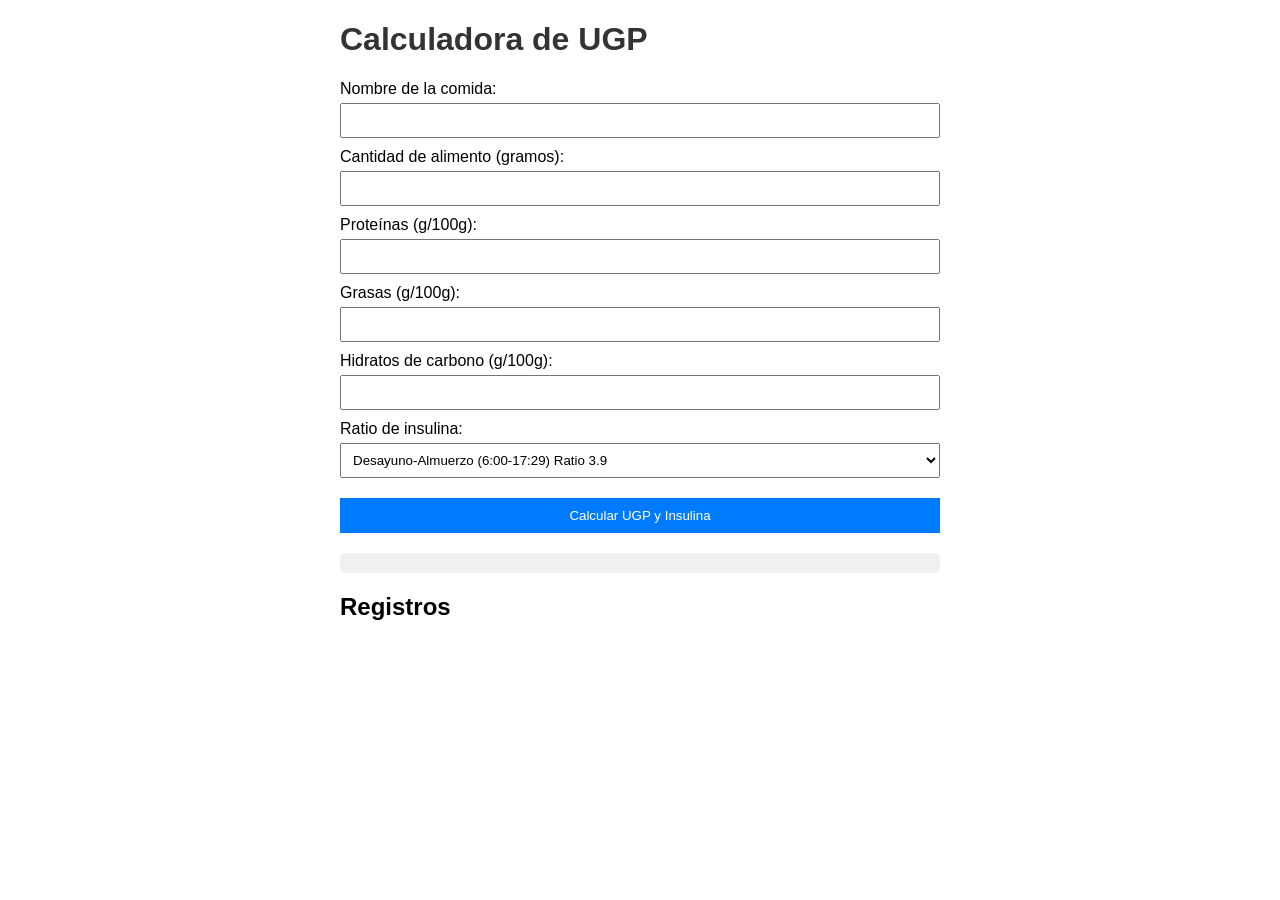
==== index.html @ 27f78382 "Update index.html" ====
<!DOCTYPE html>
<html lang="es">
    <head>
        <meta charset="UTF-8">
        <meta name="viewport" content="width=device-width, initial-scale=1.0">
        <title>Calculadora de UGP</title>
        <!-- Incluir Font Awesome CSS local -->
        <link rel="stylesheet" href="https://raw.githubusercontent.com/Josemlg993/CalculadoraUGP/main/fontawesome/css/all.min.css">
        <link rel="stylesheet" href="styles.css"> <!-- Tu archivo CSS personalizado -->
    </head>
<body>
    <div class="container">
        <div class="config" onclick="toggleConfigMenu()">
            <i class="fas fa-cog"></i>
        </div>

        <h1>Calculadora de UGP</h1>
        
        <label for="nombre">Nombre de la comida:</label>
        <input type="text" id="nombre">
        
        <label for="cantidad">Cantidad de alimento (gramos):</label>
        <input type="number" id="cantidad" min="0">
        
        <label for="proteinas">Proteínas (g/100g):</label>
        <input type="number" id="proteinas" min="0">

        <label for="grasas">Grasas (g/100g):</label>
        <input type="number" id="grasas" min="0">

        <label for="hidratos">Hidratos de carbono (g/100g):</label>
        <input type="number" id="hidratos" min="0">

        <label for="ratio">Ratio de insulina:</label>
        <select id="ratio">
            <option value="3.9">Desayuno-Almuerzo (6:00-17:29) Ratio 3.9</option>
            <option value="4.4">Merienda (17:30-19:59) Ratio 4.4</option>
            <option value="4.5">Cena (20:00-5:59) Ratio 4.5</option>
        </select>

        <button onclick="calcularUGP()">Calcular UGP y Insulina</button>

        <div id="resultado" class="result"></div>

        <h2>Registros</h2>
        <div id="registros"></div>

        <div class="config-menu" id="configMenu">
            <h3>Configuración de Ratios</h3>
            <label for="nombre39">Nombre para Desayuno-Almuerzo:</label>
            <input type="text" id="nombre39" value="Desayuno-Almuerzo">
            <label for="inicio39">Inicio:</label>
            <input type="time" id="inicio39" value="06:00">
            <label for="fin39">Fin:</label>
            <input type="time" id="fin39" value="17:29">
            <label for="ratio39">Ratio:</label>
            <input type="number" id="ratio39" min="0" step="0.1" value="3.9">
            
            <label for="nombre44">Nombre para Merienda:</label>
            <input type="text" id="nombre44" value="Merienda">
            <label for="inicio44">Inicio:</label>
            <input type="time" id="inicio44" value="17:30">
            <label for="fin44">Fin:</label>
            <input type="time" id="fin44" value="19:59">
            <label for="ratio44">Ratio:</label>
            <input type="number" id="ratio44" min="0" step="0.1" value="4.4">
            
            <label for="nombre45">Nombre para Cena:</label>
            <input type="text" id="nombre45" value="Cena">
            <label for="inicio45">Inicio:</label>
            <input type="time" id="inicio45" value="20:00">
            <label for="fin45">Fin:</label>
            <input type="time" id="fin45" value="05:59">
            <label for="ratio45">Ratio:</label>
            <input type="number" id="ratio45" min="0" step="0.1" value="4.5">

            <button onclick="guardarConfigRatios()">Guardar</button>
        </div>
    </div>

    <script src="functions.js"></script>
</body>
</html>
---- styles.css ----
body {
    font-family: Arial, sans-serif;
    margin: 20px;
}

h1 {
    color: #333;
}

.container {
    max-width: 600px;
    margin: 0 auto;
    position: relative;
}

label {
    display: block;
    margin-top: 10px;
}

input[type="text"], input[type="number"], select {
    width: 100%;
    padding: 8px;
    margin-top: 5px;
    box-sizing: border-box;
}

button {
    display: block;
    width: 100%;
    padding: 10px;
    margin-top: 20px;
    background-color: #007BFF;
    color: white;
    border: none;
    cursor: pointer;
}

button:hover {
    background-color: #0056b3;
}

.result, .record {
    margin-top: 20px;
    padding: 10px;
    background-color: #f0f0f0;
    border-radius: 5px;
}

.record {
    display: flex;
    justify-content: space-between;
    align-items: center;
    cursor: pointer;
}

.record:hover {
    background-color: #e0e0e0;
}

.record .actions {
    display: flex;
    gap: 10px;
}

.actions i {
    cursor: pointer;
}

.actions i:hover {
    color: #007BFF;
}

.confirmacion {
    display: flex;
    justify-content: space-around;
    align-items: center;
    margin-top: 10px;
}

.confirmacion .si, .confirmacion .no {
    cursor: pointer;
    padding: 5px 10px;
    border-radius: 5px;
}

.confirmacion .si {
    background-color: green;
    color: white;
}

.confirmacion .no {
    background-color: red;
    color: white;
}

.config {
    position: absolute;
    top: 10px;
    right: 10px;
    cursor: pointer;
}

.config i {
    font-size: 24px;
    color: #007BFF;
}

.config i:hover {
    color: #0056b3;
}

.config-menu {
    position: absolute;
    top: 50px;
    right: 10px;
    background-color: #fff;
    box-shadow: 0px 0px 5px rgba(0, 0, 0, 0.3);
    border-radius: 5px;
    display: none;
    padding: 10px;
    z-index: 1000;
}

.config-menu h3 {
    margin-top: 0;
}

.config-menu label {
    display: block;
    margin-top: 5px;
}

.config-menu input[type="text"], .config-menu input[type="number"], .config-menu select {
    width: calc(100% - 22px);
    padding: 8px;
    margin-top: 5px;
    box-sizing: border-box;
}

.config-menu button {
    width: 100%;
    padding: 10px;
    margin-top: 10px;
    background-color: #007BFF;
    color: white;
    border: none;
    cursor: pointer;
}

.config-menu button:hover {
    background-color: #0056b3;
}
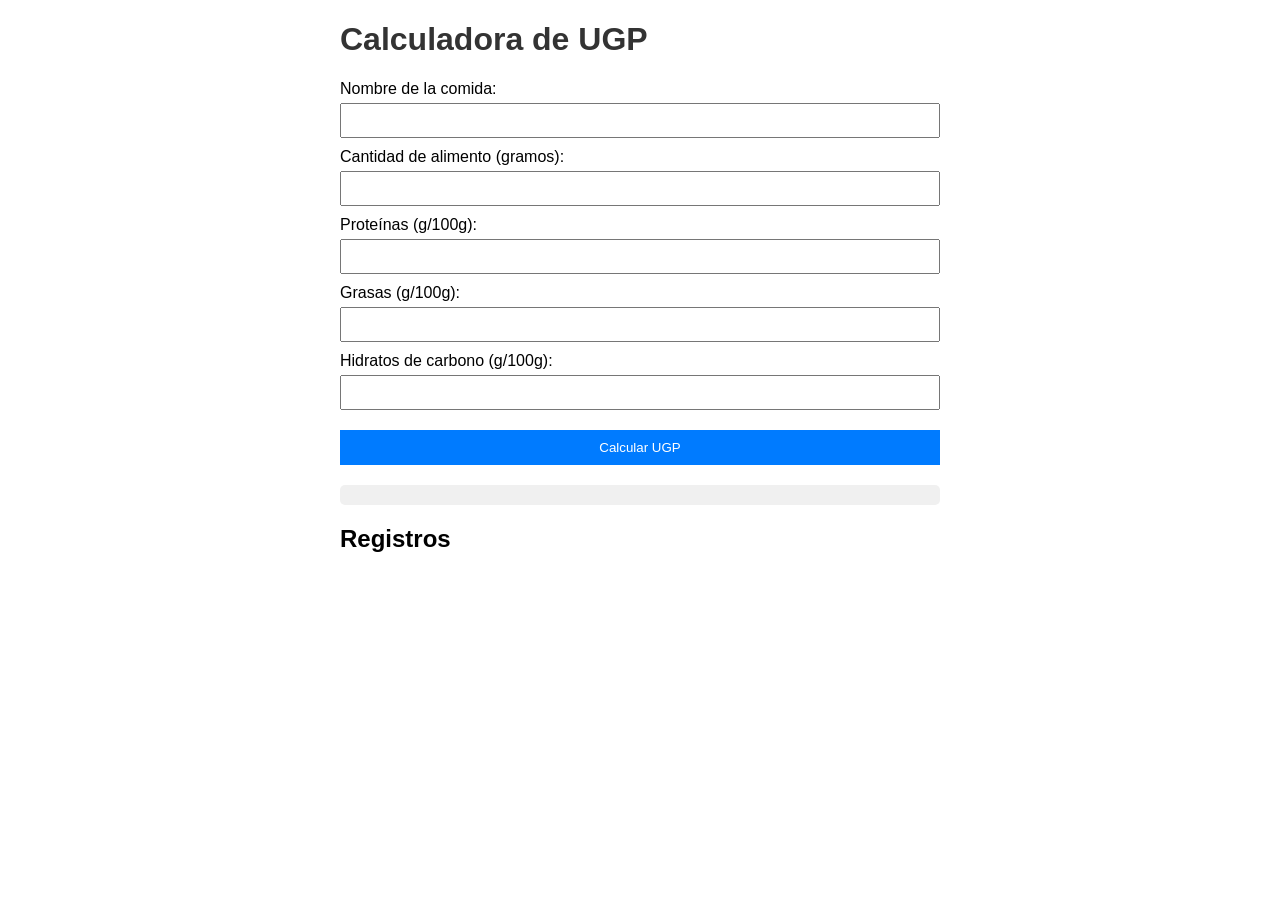
==== commit 12e9ba5b: "Update index.html" ====
--- a/index.html
+++ b/index.html
@@ -1,19 +1,15 @@
 <!DOCTYPE html>
 <html lang="es">
-    <head>
-        <meta charset="UTF-8">
-        <meta name="viewport" content="width=device-width, initial-scale=1.0">
-        <title>Calculadora de UGP</title>
-        <!-- Incluir Font Awesome CSS local -->
-        <link rel="stylesheet" href="https://raw.githubusercontent.com/Josemlg993/CalculadoraUGP/main/fontawesome/css/all.min.css">
-        <link rel="stylesheet" href="styles.css"> <!-- Tu archivo CSS personalizado -->
-    </head>
+<head>
+    <meta charset="UTF-8">
+    <meta name="viewport" content="width=device-width, initial-scale=1.0">
+    <title>Calculadora de UGP</title>
+    <!-- Incluir Font Awesome CSS local -->
+    <link rel="stylesheet" href="/fontawesome/css/all.min.css">
+    <link rel="stylesheet" href="styles.css"> <!-- Tu archivo CSS personalizado -->
+</head>
 <body>
     <div class="container">
-        <div class="config" onclick="toggleConfigMenu()">
-            <i class="fas fa-cog"></i>
-        </div>
-
         <h1>Calculadora de UGP</h1>
         
         <label for="nombre">Nombre de la comida:</label>
@@ -31,51 +27,12 @@
         <label for="hidratos">Hidratos de carbono (g/100g):</label>
         <input type="number" id="hidratos" min="0">
 
-        <label for="ratio">Ratio de insulina:</label>
-        <select id="ratio">
-            <option value="3.9">Desayuno-Almuerzo (6:00-17:29) Ratio 3.9</option>
-            <option value="4.4">Merienda (17:30-19:59) Ratio 4.4</option>
-            <option value="4.5">Cena (20:00-5:59) Ratio 4.5</option>
-        </select>
-
-        <button onclick="calcularUGP()">Calcular UGP y Insulina</button>
+        <button onclick="calcularUGP()">Calcular UGP</button>
 
         <div id="resultado" class="result"></div>
 
         <h2>Registros</h2>
         <div id="registros"></div>
-
-        <div class="config-menu" id="configMenu">
-            <h3>Configuración de Ratios</h3>
-            <label for="nombre39">Nombre para Desayuno-Almuerzo:</label>
-            <input type="text" id="nombre39" value="Desayuno-Almuerzo">
-            <label for="inicio39">Inicio:</label>
-            <input type="time" id="inicio39" value="06:00">
-            <label for="fin39">Fin:</label>
-            <input type="time" id="fin39" value="17:29">
-            <label for="ratio39">Ratio:</label>
-            <input type="number" id="ratio39" min="0" step="0.1" value="3.9">
-            
-            <label for="nombre44">Nombre para Merienda:</label>
-            <input type="text" id="nombre44" value="Merienda">
-            <label for="inicio44">Inicio:</label>
-            <input type="time" id="inicio44" value="17:30">
-            <label for="fin44">Fin:</label>
-            <input type="time" id="fin44" value="19:59">
-            <label for="ratio44">Ratio:</label>
-            <input type="number" id="ratio44" min="0" step="0.1" value="4.4">
-            
-            <label for="nombre45">Nombre para Cena:</label>
-            <input type="text" id="nombre45" value="Cena">
-            <label for="inicio45">Inicio:</label>
-            <input type="time" id="inicio45" value="20:00">
-            <label for="fin45">Fin:</label>
-            <input type="time" id="fin45" value="05:59">
-            <label for="ratio45">Ratio:</label>
-            <input type="number" id="ratio45" min="0" step="0.1" value="4.5">
-
-            <button onclick="guardarConfigRatios()">Guardar</button>
-        </div>
     </div>
 
     <script src="functions.js"></script>
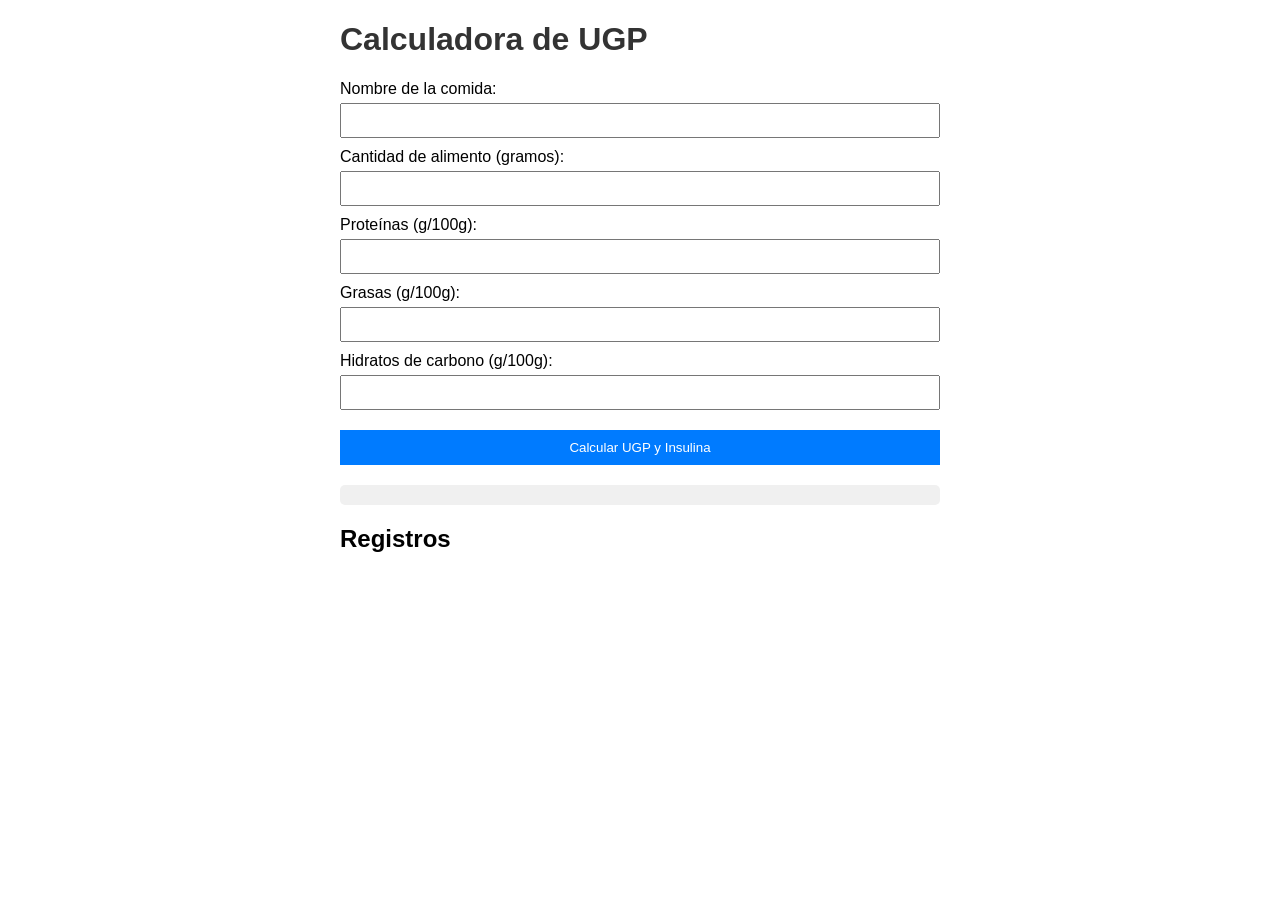
==== commit 34235655: "Update index.html" ====
--- a/index.html
+++ b/index.html
@@ -4,9 +4,137 @@
     <meta charset="UTF-8">
     <meta name="viewport" content="width=device-width, initial-scale=1.0">
     <title>Calculadora de UGP</title>
-    <!-- Incluir Font Awesome CSS local -->
-    <link rel="stylesheet" href="/fontawesome/css/all.min.css">
-    <link rel="stylesheet" href="styles.css"> <!-- Tu archivo CSS personalizado -->
+    <link rel="stylesheet" href="https://cdnjs.cloudflare.com/ajax/libs/font-awesome/6.0.0-beta3/css/all.min.css">
+    <style>
+        body {
+            font-family: Arial, sans-serif;
+            margin: 20px;
+        }
+        h1 {
+            color: #333;
+        }
+        .container {
+            max-width: 600px;
+            margin: 0 auto;
+            position: relative;
+        }
+        label {
+            display: block;
+            margin-top: 10px;
+        }
+        input[type="text"], input[type="number"], select {
+            width: 100%;
+            padding: 8px;
+            margin-top: 5px;
+            box-sizing: border-box;
+        }
+        button {
+            display: block;
+            width: 100%;
+            padding: 10px;
+            margin-top: 20px;
+            background-color: #007BFF;
+            color: white;
+            border: none;
+            cursor: pointer;
+        }
+        button:hover {
+            background-color: #0056b3;
+        }
+        .result, .record {
+            margin-top: 20px;
+            padding: 10px;
+            background-color: #f0f0f0;
+            border-radius: 5px;
+        }
+        .record {
+            display: flex;
+            justify-content: space-between;
+            align-items: center;
+            cursor: pointer;
+        }
+        .record:hover {
+            background-color: #e0e0e0;
+        }
+        .record .actions {
+            display: flex;
+            gap: 10px;
+        }
+        .actions i {
+            cursor: pointer;
+        }
+        .actions i:hover {
+            color: #007BFF;
+        }
+        .confirmacion {
+            display: flex;
+            justify-content: space-around;
+            align-items: center;
+            margin-top: 10px;
+        }
+        .confirmacion .si, .confirmacion .no {
+            cursor: pointer;
+            padding: 5px 10px;
+            border-radius: 5px;
+        }
+        .confirmacion .si {
+            background-color: green;
+            color: white;
+        }
+        .confirmacion .no {
+            background-color: red;
+            color: white;
+        }
+        .config {
+            position: absolute;
+            top: 10px;
+            right: 10px;
+            cursor: pointer;
+        }
+        .config i {
+            font-size: 24px;
+            color: #007BFF;
+        }
+        .config i:hover {
+            color: #0056b3;
+        }
+        .config-menu {
+            position: absolute;
+            top: 50px;
+            right: 10px;
+            background-color: #fff;
+            box-shadow: 0px 0px 5px rgba(0, 0, 0, 0.3);
+            border-radius: 5px;
+            display: none;
+            padding: 10px;
+            z-index: 1000;
+        }
+        .config-menu h3 {
+            margin-top: 0;
+        }
+        .config-menu label {
+            display: block;
+            margin-top: 5px;
+        }
+        .config-menu input[type="text"], .config-menu input[type="number"], .config-menu select {
+            width: calc(100% - 22px);
+            padding: 8px;
+            margin-top: 5px;
+            box-sizing: border-box;
+        }
+        .config-menu button {
+            width: 100%;
+            padding: 10px;
+            margin-top: 10px;
+            background-color: #007BFF;
+            color: white;
+            border: none;
+            cursor: pointer;
+        }
+        .config-menu button:hover {
+            background-color: #0056b3;
+        }
+    </style>
 </head>
 <body>
     <div class="container">
@@ -27,7 +155,7 @@
         <label for="hidratos">Hidratos de carbono (g/100g):</label>
         <input type="number" id="hidratos" min="0">
 
-        <button onclick="calcularUGP()">Calcular UGP</button>
+        <button onclick="calcularUGP()">Calcular UGP y Insulina</button>
 
         <div id="resultado" class="result"></div>
 
@@ -35,6 +163,143 @@
         <div id="registros"></div>
     </div>
 
-    <script src="functions.js"></script>
+    <script>
+        let registros = [];
+
+        function calcularUGP() {
+            const nombre = document.getElementById('nombre').value;
+            const cantidad = parseFloat(document.getElementById('cantidad').value);
+            const proteinas = parseFloat(document.getElementById('proteinas').value);
+            const grasas = parseFloat(document.getElementById('grasas').value);
+            const hidratos = parseFloat(document.getElementById('hidratos').value);
+
+            if (!nombre || isNaN(cantidad) || isNaN(proteinas) || isNaN(grasas) || isNaN(hidratos)) {
+                alert("Por favor, ingrese valores válidos en todos los campos.");
+                return;
+            }
+
+            const proteinaTotal = (proteinas * cantidad) / 100;
+            const grasaTotal = (grasas * cantidad) / 100;
+            const hidratoTotal = (hidratos * cantidad) / 100;
+
+            const kcalProteinas = proteinaTotal * 4;
+            const kcalGrasas = grasaTotal * 9;
+
+            const ugpProteinas = kcalProteinas / 150;
+            const ugpGrasas = kcalGrasas / 150;
+            const totalUGP = ugpProteinas + ugpGrasas;
+
+            const racionesHC = hidratoTotal / 10;
+            const insulinaHC = racionesHC * 1; // Using 1 as the ratio
+
+            const resultadoHTML = `
+                <p><strong>Total UGP:</strong> ${totalUGP.toFixed(2)} UGP</p>
+                <p><strong>Insulina necesaria para hidratos de carbono:</strong> ${insulinaHC.toFixed(2)} UI</p>
+                <p><strong>Total de insulina necesaria:</strong> ${insulinaHC.toFixed(2)} UI</p>
+            `;
+            document.getElementById('resultado').innerHTML = resultadoHTML;
+
+            const registro = {
+                nombre,
+                cantidad,
+                proteinas,
+                grasas,
+                hidratos,
+                proteinaTotal,
+                grasaTotal,
+                hidratoTotal,
+                resultadoHTML
+            };
+
+            registros.push(registro);
+            guardarRegistros();
+            actualizarRegistros();
+        }
+
+        function guardarRegistros() {
+            localStorage.setItem('registros', JSON.stringify(registros));
+        }
+
+        function cargarRegistros() {
+            const registrosGuardados = JSON.parse(localStorage.getItem('registros'));
+            if (registrosGuardados) {
+                registros = registrosGuardados;
+                actualizarRegistros();
+            }
+        }
+
+        function actualizarRegistros() {
+            const registrosDiv = document.getElementById('registros');
+            registrosDiv.innerHTML = '';
+            registros.forEach((registro, index) => {
+                const registroDiv = document.createElement('div');
+                registroDiv.className = 'record';
+                registroDiv.innerHTML = `
+                    <span onclick="mostrarDetalles(${index})"><strong>${registro.nombre}</strong></span>
+                    <div class="actions">
+                        <i class="fas fa-cog" onclick="modificarRegistro(event, ${index})"></i>
+                        <i class="fas fa-times" onclick="confirmarBorrado(event, ${index})"></i>
+                    </div>
+                `;
+                registrosDiv.appendChild(registroDiv);
+            });
+        }
+
+        function mostrarDetalles(index) {
+            const registro = registros[index];
+            const detalleHTML = `
+                <p><strong>Nombre:</strong> ${registro.nombre}</p>
+                <p><strong>Cantidad:</strong> ${registro.cantidad} g</p>
+                <p><strong>Proteínas:</strong> ${registro.proteinas} g/100g</p>
+                <p><strong>Grasas:</strong> ${registro.grasas} g/100g</p>
+                <p><strong>Hidratos de carbono:</strong> ${registro.hidratos} g/100g</p>
+                <p><strong>Proteínas totales:</strong> ${registro.proteinaTotal.toFixed(2)} g</p>
+                <p><strong>Grasas totales:</strong> ${registro.grasaTotal.toFixed(2)} g</p>
+                <p><strong>Hidratos de carbono totales:</strong> ${registro.hidratoTotal.toFixed(2)} g</p>
+                ${registro.resultadoHTML}
+            `;
+            document.getElementById('resultado').innerHTML = detalleHTML;
+        }
+
+        function modificarRegistro(event, index) {
+            event.stopPropagation();
+            const registro = registros[index];
+            document.getElementById('nombre').value = registro.nombre;
+            document.getElementById('cantidad').value = registro.cantidad;
+            document.getElementById('proteinas').value = registro.proteinas;
+            document.getElementById('grasas').value = registro.grasas;
+            document.getElementById('hidratos').value = registro.hidratos;
+        }
+
+        function confirmarBorrado(event, index) {
+            event.stopPropagation();
+            const registroDiv = event.target.parentNode.parentNode;
+            const confirmacionDiv = document.createElement('div');
+            confirmacionDiv.className = 'confirmacion';
+            confirmacionDiv.innerHTML = `
+                <span>¿Estás seguro que quieres borrar?</span>
+                <span class="si" onclick="borrarRegistro(${index})"><i class="fas fa-check"></i> Sí</span>
+                <span class="no" onclick="cancelarBorrado(event)"><i class="fas fa-times"></i> No</span>
+            `;
+            registroDiv.appendChild(confirmacionDiv);
+        }
+
+        function cancelarBorrado(event) {
+            event.stopPropagation();
+            const confirmacionDiv = event.target.parentNode;
+            confirmacionDiv.parentNode.removeChild(confirmacionDiv);
+        }
+
+        function borrarRegistro(index) {
+            registros.splice(index, 1);
+            guardarRegistros();
+            actualizarRegistros();
+        }
+
+        // Cargar registros al iniciar la página
+        document.addEventListener('DOMContentLoaded', (event) => {
+            cargarRegistros();
+        });
+    </script>
 </body>
 </html>
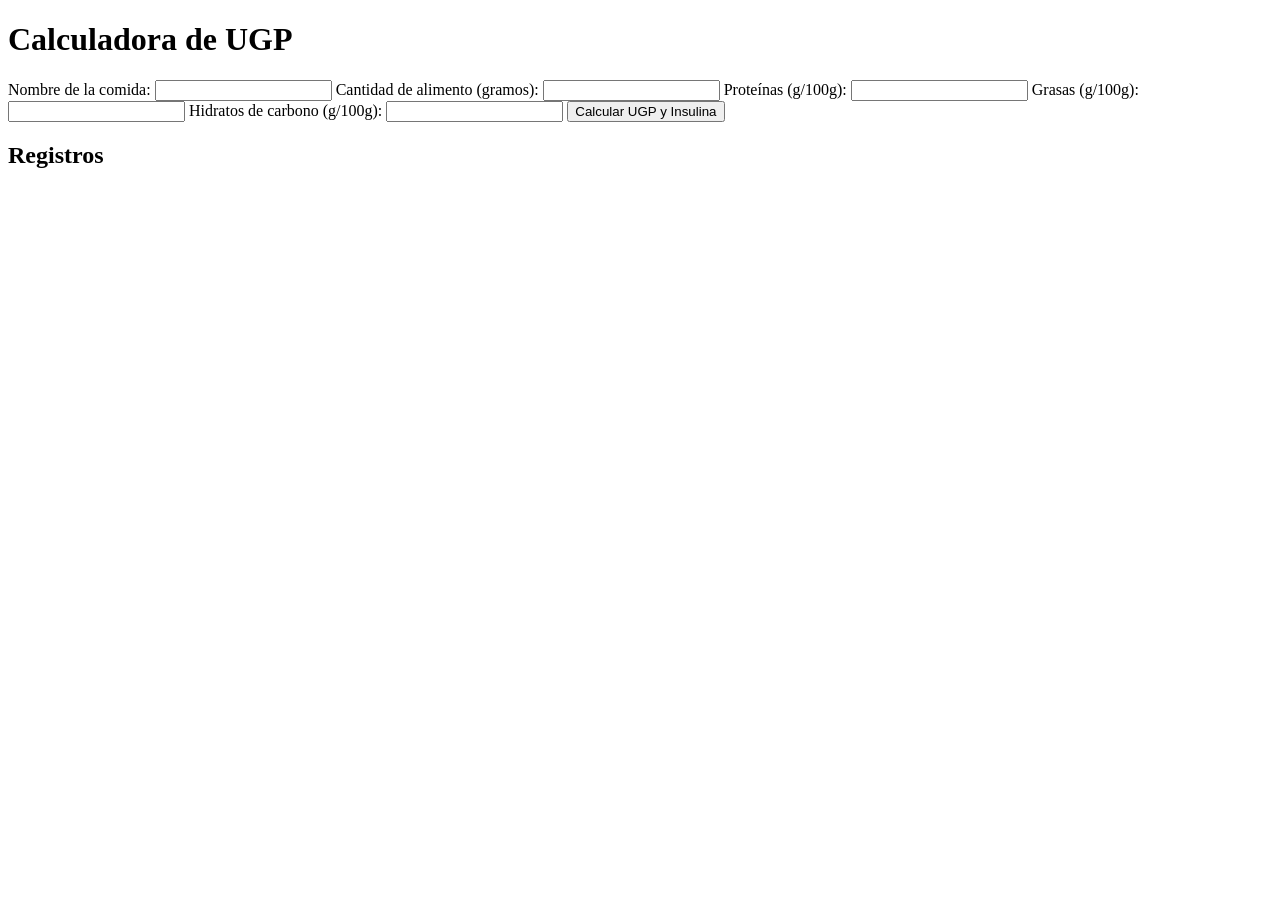
==== commit 82164c6c: "Update index.html" ====
--- a/index.html
+++ b/index.html
@@ -1,151 +1,23 @@
 <!DOCTYPE html>
 <html lang="es">
+
 <head>
     <meta charset="UTF-8">
     <meta name="viewport" content="width=device-width, initial-scale=1.0">
     <title>Calculadora de UGP</title>
-    <link rel="stylesheet" href="https://cdnjs.cloudflare.com/ajax/libs/font-awesome/6.0.0-beta3/css/all.min.css">
-    <style>
-        body {
-            font-family: Arial, sans-serif;
-            margin: 20px;
-        }
-        h1 {
-            color: #333;
-        }
-        .container {
-            max-width: 600px;
-            margin: 0 auto;
-            position: relative;
-        }
-        label {
-            display: block;
-            margin-top: 10px;
-        }
-        input[type="text"], input[type="number"], select {
-            width: 100%;
-            padding: 8px;
-            margin-top: 5px;
-            box-sizing: border-box;
-        }
-        button {
-            display: block;
-            width: 100%;
-            padding: 10px;
-            margin-top: 20px;
-            background-color: #007BFF;
-            color: white;
-            border: none;
-            cursor: pointer;
-        }
-        button:hover {
-            background-color: #0056b3;
-        }
-        .result, .record {
-            margin-top: 20px;
-            padding: 10px;
-            background-color: #f0f0f0;
-            border-radius: 5px;
-        }
-        .record {
-            display: flex;
-            justify-content: space-between;
-            align-items: center;
-            cursor: pointer;
-        }
-        .record:hover {
-            background-color: #e0e0e0;
-        }
-        .record .actions {
-            display: flex;
-            gap: 10px;
-        }
-        .actions i {
-            cursor: pointer;
-        }
-        .actions i:hover {
-            color: #007BFF;
-        }
-        .confirmacion {
-            display: flex;
-            justify-content: space-around;
-            align-items: center;
-            margin-top: 10px;
-        }
-        .confirmacion .si, .confirmacion .no {
-            cursor: pointer;
-            padding: 5px 10px;
-            border-radius: 5px;
-        }
-        .confirmacion .si {
-            background-color: green;
-            color: white;
-        }
-        .confirmacion .no {
-            background-color: red;
-            color: white;
-        }
-        .config {
-            position: absolute;
-            top: 10px;
-            right: 10px;
-            cursor: pointer;
-        }
-        .config i {
-            font-size: 24px;
-            color: #007BFF;
-        }
-        .config i:hover {
-            color: #0056b3;
-        }
-        .config-menu {
-            position: absolute;
-            top: 50px;
-            right: 10px;
-            background-color: #fff;
-            box-shadow: 0px 0px 5px rgba(0, 0, 0, 0.3);
-            border-radius: 5px;
-            display: none;
-            padding: 10px;
-            z-index: 1000;
-        }
-        .config-menu h3 {
-            margin-top: 0;
-        }
-        .config-menu label {
-            display: block;
-            margin-top: 5px;
-        }
-        .config-menu input[type="text"], .config-menu input[type="number"], .config-menu select {
-            width: calc(100% - 22px);
-            padding: 8px;
-            margin-top: 5px;
-            box-sizing: border-box;
-        }
-        .config-menu button {
-            width: 100%;
-            padding: 10px;
-            margin-top: 10px;
-            background-color: #007BFF;
-            color: white;
-            border: none;
-            cursor: pointer;
-        }
-        .config-menu button:hover {
-            background-color: #0056b3;
-        }
-    </style>
+    <link rel="stylesheet" href="styles.css">
 </head>
+
 <body>
     <div class="container">
         <h1>Calculadora de UGP</h1>
-        
+
         <label for="nombre">Nombre de la comida:</label>
         <input type="text" id="nombre">
-        
+
         <label for="cantidad">Cantidad de alimento (gramos):</label>
         <input type="number" id="cantidad" min="0">
-        
+
         <label for="proteinas">Proteínas (g/100g):</label>
         <input type="number" id="proteinas" min="0">
 
@@ -161,10 +33,24 @@
 
         <h2>Registros</h2>
         <div id="registros"></div>
+
+        <div id="detallesRegistro" style="display:none;">
+            <h3>Detalles del Registro</h3>
+            <p id="detalleNombre"></p>
+            <p id="detalleCantidad"></p>
+            <p id="detalleProteinas"></p>
+            <p id="detalleGrasas"></p>
+            <p id="detalleHidratos"></p>
+            <p id="detalleUGP"></p>
+        </div>
     </div>
 
     <script>
         let registros = [];
+
+        document.addEventListener('DOMContentLoaded', () => {
+            cargarRegistros();
+        });
 
         function calcularUGP() {
             const nombre = document.getElementById('nombre').value;
@@ -173,45 +59,34 @@
             const grasas = parseFloat(document.getElementById('grasas').value);
             const hidratos = parseFloat(document.getElementById('hidratos').value);
 
-            if (!nombre || isNaN(cantidad) || isNaN(proteinas) || isNaN(grasas) || isNaN(hidratos)) {
-                alert("Por favor, ingrese valores válidos en todos los campos.");
-                return;
-            }
+            // Calcular las cantidades específicas en base a la cantidad total del alimento
+            const totalProteinas = (proteinas * cantidad) / 100;
+            const totalGrasas = (grasas * cantidad) / 100;
+            const totalHidratos = (hidratos * cantidad) / 100;
 
-            const proteinaTotal = (proteinas * cantidad) / 100;
-            const grasaTotal = (grasas * cantidad) / 100;
-            const hidratoTotal = (hidratos * cantidad) / 100;
+            // Calcular calorías y UGP
+            const caloriasProteinas = totalProteinas * 4;
+            const caloriasGrasas = totalGrasas * 9;
+            const totalCalorias = caloriasProteinas + caloriasGrasas;
+            const ugp = totalCalorias / 150;
 
-            const kcalProteinas = proteinaTotal * 4;
-            const kcalGrasas = grasaTotal * 9;
+            const resultadoDiv = document.getElementById('resultado');
+            resultadoDiv.innerHTML = `
+                <h3>Resultado</h3>
+                <p>UGP: ${ugp.toFixed(2)}</p>
+                <p>Total Hidratos: ${totalHidratos.toFixed(2)}g</p>
+            `;
 
-            const ugpProteinas = kcalProteinas / 150;
-            const ugpGrasas = kcalGrasas / 150;
-            const totalUGP = ugpProteinas + ugpGrasas;
-
-            const racionesHC = hidratoTotal / 10;
-            const insulinaHC = racionesHC * 1; // Using 1 as the ratio
-
-            const resultadoHTML = `
-                <p><strong>Total UGP:</strong> ${totalUGP.toFixed(2)} UGP</p>
-                <p><strong>Insulina necesaria para hidratos de carbono:</strong> ${insulinaHC.toFixed(2)} UI</p>
-                <p><strong>Total de insulina necesaria:</strong> ${insulinaHC.toFixed(2)} UI</p>
-            `;
-            document.getElementById('resultado').innerHTML = resultadoHTML;
-
-            const registro = {
+            registros.push({
                 nombre,
                 cantidad,
-                proteinas,
-                grasas,
-                hidratos,
-                proteinaTotal,
-                grasaTotal,
-                hidratoTotal,
-                resultadoHTML
-            };
+                proteinas: totalProteinas.toFixed(2),
+                grasas: totalGrasas.toFixed(2),
+                hidratos: totalHidratos.toFixed(2),
+                ugp: ugp.toFixed(2),
+                timestamp: new Date().toLocaleString()
+            });
 
-            registros.push(registro);
             guardarRegistros();
             actualizarRegistros();
         }
@@ -221,9 +96,9 @@
         }
 
         function cargarRegistros() {
-            const registrosGuardados = JSON.parse(localStorage.getItem('registros'));
-            if (registrosGuardados) {
-                registros = registrosGuardados;
+            const savedRegistros = localStorage.getItem('registros');
+            if (savedRegistros) {
+                registros = JSON.parse(savedRegistros);
                 actualizarRegistros();
             }
         }
@@ -237,8 +112,17 @@
                 registroDiv.innerHTML = `
                     <span onclick="mostrarDetalles(${index})"><strong>${registro.nombre}</strong></span>
                     <div class="actions">
-                        <i class="fas fa-cog" onclick="modificarRegistro(event, ${index})"></i>
-                        <i class="fas fa-times" onclick="confirmarBorrado(event, ${index})"></i>
+                        <i onclick="modificarRegistro(${index})">Modificar</i>
+                        <i onclick="confirmarBorradoRegistro(${index})">Borrar</i>
+                    </div>
+                    <div id="detallesRegistro${index}" style="display:none;">
+                        <h3>Detalles del Registro</h3>
+                        <p>Nombre: ${registro.nombre}</p>
+                        <p>Cantidad: ${registro.cantidad}</p>
+                        <p>Proteínas: ${registro.proteinas}</p>
+                        <p>Grasas: ${registro.grasas}</p>
+                        <p>Hidratos: ${registro.hidratos}</p>
+                        <p>UGP: ${registro.ugp}</p>
                     </div>
                 `;
                 registrosDiv.appendChild(registroDiv);
@@ -246,60 +130,50 @@
         }
 
         function mostrarDetalles(index) {
-            const registro = registros[index];
-            const detalleHTML = `
-                <p><strong>Nombre:</strong> ${registro.nombre}</p>
-                <p><strong>Cantidad:</strong> ${registro.cantidad} g</p>
-                <p><strong>Proteínas:</strong> ${registro.proteinas} g/100g</p>
-                <p><strong>Grasas:</strong> ${registro.grasas} g/100g</p>
-                <p><strong>Hidratos de carbono:</strong> ${registro.hidratos} g/100g</p>
-                <p><strong>Proteínas totales:</strong> ${registro.proteinaTotal.toFixed(2)} g</p>
-                <p><strong>Grasas totales:</strong> ${registro.grasaTotal.toFixed(2)} g</p>
-                <p><strong>Hidratos de carbono totales:</strong> ${registro.hidratoTotal.toFixed(2)} g</p>
-                ${registro.resultadoHTML}
-            `;
-            document.getElementById('resultado').innerHTML = detalleHTML;
+            const detallesRegistro = document.getElementById(`detallesRegistro${index}`);
+            detallesRegistro.style.display = detallesRegistro.style.display === 'block' ? 'none' : 'block';
+
+            // Obtener el contenedor del registro y ocultar los botones de modificar y borrar
+            const registroDiv = detallesRegistro.parentElement;
+            const accionesRegistro = registroDiv.querySelector('.actions');
+            accionesRegistro.style.visibility = detallesRegistro.style.display === 'block' ? 'hidden' : 'visible';
         }
 
-        function modificarRegistro(event, index) {
-            event.stopPropagation();
-            const registro = registros[index];
-            document.getElementById('nombre').value = registro.nombre;
-            document.getElementById('cantidad').value = registro.cantidad;
-            document.getElementById('proteinas').value = registro.proteinas;
-            document.getElementById('grasas').value = registro.grasas;
-            document.getElementById('hidratos').value = registro.hidratos;
-        }
-
-        function confirmarBorrado(event, index) {
-            event.stopPropagation();
-            const registroDiv = event.target.parentNode.parentNode;
-            const confirmacionDiv = document.createElement('div');
-            confirmacionDiv.className = 'confirmacion';
-            confirmacionDiv.innerHTML = `
-                <span>¿Estás seguro que quieres borrar?</span>
-                <span class="si" onclick="borrarRegistro(${index})"><i class="fas fa-check"></i> Sí</span>
-                <span class="no" onclick="cancelarBorrado(event)"><i class="fas fa-times"></i> No</span>
-            `;
-            registroDiv.appendChild(confirmacionDiv);
-        }
-
-        function cancelarBorrado(event) {
-            event.stopPropagation();
-            const confirmacionDiv = event.target.parentNode;
-            confirmacionDiv.parentNode.removeChild(confirmacionDiv);
-        }
-
-        function borrarRegistro(index) {
+        function eliminarRegistro(index) {
             registros.splice(index, 1);
             guardarRegistros();
             actualizarRegistros();
         }
 
-        // Cargar registros al iniciar la página
-        document.addEventListener('DOMContentLoaded', (event) => {
-            cargarRegistros();
-        });
+        function confirmarBorradoRegistro(index) {
+            if (confirm("¿Estás seguro de que deseas eliminar este registro?")) {
+                eliminarRegistro(index);
+            }
+        }
+
+        function modificarRegistro(index) {
+    const registro = registros[index];
+    document.getElementById('nombre').value = registro.nombre;
+
+    // Obtener la cantidad total del registro
+    const cantidadTotal = parseFloat(registro.cantidad);
+    const proteinasTotal = parseFloat(registro.proteinas);
+    const grasasTotal = parseFloat(registro.grasas);
+    const hidratosTotal = parseFloat(registro.hidratos);
+
+    // Calcular los valores para 100g
+    const proteinasPor100g = (proteinasTotal / cantidadTotal) * 100;
+    const grasasPor100g = (grasasTotal / cantidadTotal) * 100;
+    const hidratosPor100g = (hidratosTotal / cantidadTotal) * 100;
+
+    document.getElementById('cantidad').value = 100; // Fijar la cantidad a 100g
+
+    document.getElementById('proteinas').value = proteinasPor100g.toFixed(2);
+    document.getElementById('grasas').value = grasasPor100g.toFixed(2);
+    document.getElementById('hidratos').value = hidratosPor100g.toFixed(2);
+}
+
     </script>
 </body>
+
 </html>
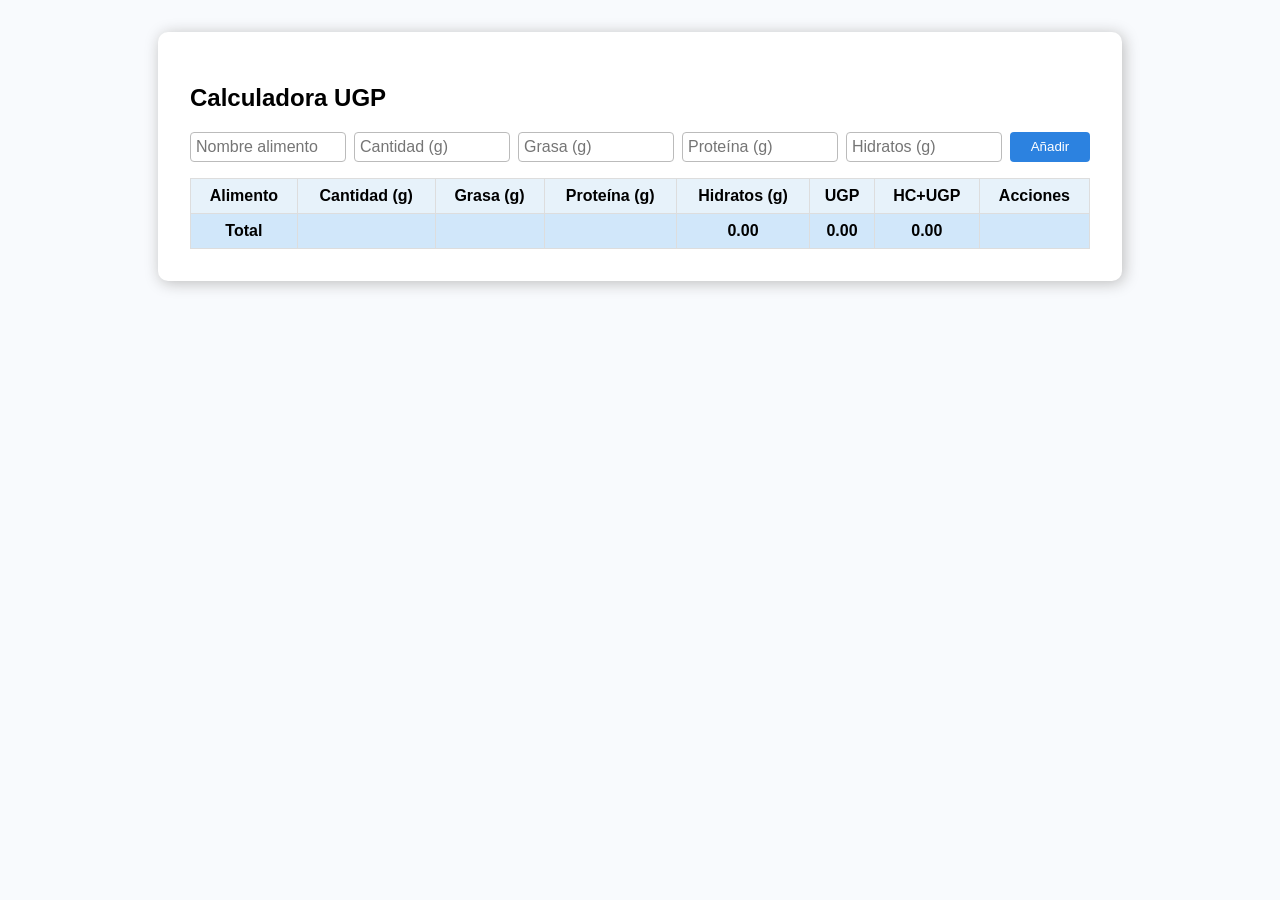
==== commit 17b3f598: "Create index.html" ====
--- a/index.html
+++ b/index.html
@@ -1,179 +1,218 @@
-<!DOCTYPE html>
-<html lang="es">
-
-<head>
-    <meta charset="UTF-8">
-    <meta name="viewport" content="width=device-width, initial-scale=1.0">
-    <title>Calculadora de UGP</title>
-    <link rel="stylesheet" href="styles.css">
-</head>
-
-<body>
-    <div class="container">
-        <h1>Calculadora de UGP</h1>
-
-        <label for="nombre">Nombre de la comida:</label>
-        <input type="text" id="nombre">
-
-        <label for="cantidad">Cantidad de alimento (gramos):</label>
-        <input type="number" id="cantidad" min="0">
-
-        <label for="proteinas">Proteínas (g/100g):</label>
-        <input type="number" id="proteinas" min="0">
-
-        <label for="grasas">Grasas (g/100g):</label>
-        <input type="number" id="grasas" min="0">
-
-        <label for="hidratos">Hidratos de carbono (g/100g):</label>
-        <input type="number" id="hidratos" min="0">
-
-        <button onclick="calcularUGP()">Calcular UGP y Insulina</button>
-
-        <div id="resultado" class="result"></div>
-
-        <h2>Registros</h2>
-        <div id="registros"></div>
-
-        <div id="detallesRegistro" style="display:none;">
-            <h3>Detalles del Registro</h3>
-            <p id="detalleNombre"></p>
-            <p id="detalleCantidad"></p>
-            <p id="detalleProteinas"></p>
-            <p id="detalleGrasas"></p>
-            <p id="detalleHidratos"></p>
-            <p id="detalleUGP"></p>
-        </div>
-    </div>
-
-    <script>
-        let registros = [];
-
-        document.addEventListener('DOMContentLoaded', () => {
-            cargarRegistros();
-        });
-
-        function calcularUGP() {
-            const nombre = document.getElementById('nombre').value;
-            const cantidad = parseFloat(document.getElementById('cantidad').value);
-            const proteinas = parseFloat(document.getElementById('proteinas').value);
-            const grasas = parseFloat(document.getElementById('grasas').value);
-            const hidratos = parseFloat(document.getElementById('hidratos').value);
-
-            // Calcular las cantidades específicas en base a la cantidad total del alimento
-            const totalProteinas = (proteinas * cantidad) / 100;
-            const totalGrasas = (grasas * cantidad) / 100;
-            const totalHidratos = (hidratos * cantidad) / 100;
-
-            // Calcular calorías y UGP
-            const caloriasProteinas = totalProteinas * 4;
-            const caloriasGrasas = totalGrasas * 9;
-            const totalCalorias = caloriasProteinas + caloriasGrasas;
-            const ugp = totalCalorias / 150;
-
-            const resultadoDiv = document.getElementById('resultado');
-            resultadoDiv.innerHTML = `
-                <h3>Resultado</h3>
-                <p>UGP: ${ugp.toFixed(2)}</p>
-                <p>Total Hidratos: ${totalHidratos.toFixed(2)}g</p>
-            `;
-
-            registros.push({
-                nombre,
-                cantidad,
-                proteinas: totalProteinas.toFixed(2),
-                grasas: totalGrasas.toFixed(2),
-                hidratos: totalHidratos.toFixed(2),
-                ugp: ugp.toFixed(2),
-                timestamp: new Date().toLocaleString()
-            });
-
-            guardarRegistros();
-            actualizarRegistros();
-        }
-
-        function guardarRegistros() {
-            localStorage.setItem('registros', JSON.stringify(registros));
-        }
-
-        function cargarRegistros() {
-            const savedRegistros = localStorage.getItem('registros');
-            if (savedRegistros) {
-                registros = JSON.parse(savedRegistros);
-                actualizarRegistros();
-            }
-        }
-
-        function actualizarRegistros() {
-            const registrosDiv = document.getElementById('registros');
-            registrosDiv.innerHTML = '';
-            registros.forEach((registro, index) => {
-                const registroDiv = document.createElement('div');
-                registroDiv.className = 'record';
-                registroDiv.innerHTML = `
-                    <span onclick="mostrarDetalles(${index})"><strong>${registro.nombre}</strong></span>
-                    <div class="actions">
-                        <i onclick="modificarRegistro(${index})">Modificar</i>
-                        <i onclick="confirmarBorradoRegistro(${index})">Borrar</i>
-                    </div>
-                    <div id="detallesRegistro${index}" style="display:none;">
-                        <h3>Detalles del Registro</h3>
-                        <p>Nombre: ${registro.nombre}</p>
-                        <p>Cantidad: ${registro.cantidad}</p>
-                        <p>Proteínas: ${registro.proteinas}</p>
-                        <p>Grasas: ${registro.grasas}</p>
-                        <p>Hidratos: ${registro.hidratos}</p>
-                        <p>UGP: ${registro.ugp}</p>
-                    </div>
-                `;
-                registrosDiv.appendChild(registroDiv);
-            });
-        }
-
-        function mostrarDetalles(index) {
-            const detallesRegistro = document.getElementById(`detallesRegistro${index}`);
-            detallesRegistro.style.display = detallesRegistro.style.display === 'block' ? 'none' : 'block';
-
-            // Obtener el contenedor del registro y ocultar los botones de modificar y borrar
-            const registroDiv = detallesRegistro.parentElement;
-            const accionesRegistro = registroDiv.querySelector('.actions');
-            accionesRegistro.style.visibility = detallesRegistro.style.display === 'block' ? 'hidden' : 'visible';
-        }
-
-        function eliminarRegistro(index) {
-            registros.splice(index, 1);
-            guardarRegistros();
-            actualizarRegistros();
-        }
-
-        function confirmarBorradoRegistro(index) {
-            if (confirm("¿Estás seguro de que deseas eliminar este registro?")) {
-                eliminarRegistro(index);
-            }
-        }
-
-        function modificarRegistro(index) {
-    const registro = registros[index];
-    document.getElementById('nombre').value = registro.nombre;
-
-    // Obtener la cantidad total del registro
-    const cantidadTotal = parseFloat(registro.cantidad);
-    const proteinasTotal = parseFloat(registro.proteinas);
-    const grasasTotal = parseFloat(registro.grasas);
-    const hidratosTotal = parseFloat(registro.hidratos);
-
-    // Calcular los valores para 100g
-    const proteinasPor100g = (proteinasTotal / cantidadTotal) * 100;
-    const grasasPor100g = (grasasTotal / cantidadTotal) * 100;
-    const hidratosPor100g = (hidratosTotal / cantidadTotal) * 100;
-
-    document.getElementById('cantidad').value = 100; // Fijar la cantidad a 100g
-
-    document.getElementById('proteinas').value = proteinasPor100g.toFixed(2);
-    document.getElementById('grasas').value = grasasPor100g.toFixed(2);
-    document.getElementById('hidratos').value = hidratosPor100g.toFixed(2);
-}
-
-    </script>
-</body>
-
-</html>
+<!DOCTYPE html>
+<html lang="es">
+<head>
+    <meta charset="UTF-8">
+    <title>Calculadora UGP</title>
+    <meta name="viewport" content="width=device-width, initial-scale=1">
+    <style>
+        body { font-family: Arial, sans-serif; background: #f8fafd; margin:0; }
+        .container { max-width: 900px; margin: 2em auto; background: #fff; padding: 2em; border-radius: 10px; box-shadow: 2px 2px 15px #bbb; }
+        form { display: flex; flex-wrap: wrap; gap: 0.5em;}
+        input[type="text"], input[type="number"] { 
+            padding: 5px; border-radius: 4px; border: 1px solid #bbb; font-size: 1em; flex:1 1 120px; min-width: 85px;
+        }
+        .btn { background: #2c82e0; color: #fff; border: none; padding: 5px 12px; border-radius: 4px; cursor: pointer; min-width:80px; }
+        .btn-del { background: #e02c2c; }
+        .tabla-responsive { width: 100%; overflow-x: auto; }
+        table { width: 100%; border-collapse: collapse; margin-top: 1em; min-width: 700px;}
+        th, td { border: 1px solid #ddd; padding: 8px; text-align: center;}
+        th { background: #e7f2fa; }
+        tfoot th { background: #d1e7fa; font-weight: bold; }
+        input[type="number"] { width: 65px; }
+
+        @media (max-width: 900px) {
+            .container { padding: 0.6em;}
+            input[type="text"], input[type="number"] { font-size: 0.95em; min-width: 75px;}
+        }
+
+        @media (max-width: 600px) {
+            .container { padding: 0.5em;}
+            table, th, td { font-size: 12px; }
+            th, td { padding: 4px;}
+            input[type="text"], input[type="number"] { font-size: 0.92em; min-width:55px;}
+            .btn, .btn-del { font-size:0.9em; padding: 4px 7px; }
+        }
+    </style>
+</head>
+<body>
+<div class="container">
+    <h2>Calculadora UGP</h2>
+    <form id="form-alimento" autocomplete="off">
+        <input type="text" id="nombre" placeholder="Nombre alimento" required>
+        <input type="number" id="cantidad" placeholder="Cantidad (g)" min="0" required>
+        <input type="number" id="grasa" placeholder="Grasa (g)" min="0" required>
+        <input type="number" id="proteina" placeholder="Proteína (g)" min="0" required>
+        <input type="number" id="hidratos" placeholder="Hidratos (g)" min="0" required>
+        <button type="submit" class="btn">Añadir</button>
+    </form>
+    <div class="tabla-responsive">
+        <table id="tabla-alimentos">
+            <thead>
+                <tr>
+                    <th>Alimento</th>
+                    <th>Cantidad (g)</th>
+                    <th>Grasa (g)</th>
+                    <th>Proteína (g)</th>
+                    <th>Hidratos (g)</th>
+                    <th>UGP</th>
+                    <th>HC+UGP</th>
+                    <th>Acciones</th>
+                </tr>
+            </thead>
+            <tbody></tbody>
+            <tfoot>
+                <tr>
+                    <th>Total</th>
+                    <th></th>
+                    <th></th>
+                    <th></th>
+                    <th id="total-hc"></th>
+                    <th id="total-ugp"></th>
+                    <th id="total-hcugp"></th>
+                    <th></th>
+                </tr>
+            </tfoot>
+        </table>
+    </div>
+</div>
+<script>
+let indiceEditando = null;
+
+function cargarAlimentos() {
+    const datos = localStorage.getItem('alimentosUGP');
+    return datos ? JSON.parse(datos) : [];
+}
+
+function guardarAlimentos(alimentos) {
+    localStorage.setItem('alimentosUGP', JSON.stringify(alimentos));
+}
+
+function calcularUGP(grasa, proteina) {
+    return ((grasa * 9) + (proteina * 4)) / 150;
+}
+
+function mostrarTabla() {
+    const alimentos = cargarAlimentos();
+    const tbody = document.querySelector('#tabla-alimentos tbody');
+    let totalHC = 0, totalUGP = 0, totalHCUGP = 0;
+    tbody.innerHTML = '';
+    alimentos.forEach((al, idx) => {
+        const cantidadComida = al.cantidadComida || al.cantidad;
+        const ratio = cantidadComida / al.cantidad;
+        const grasaReal = (al.grasa * ratio).toFixed(2);
+        const proteinaReal = (al.proteina * ratio).toFixed(2);
+        const hidratosReal = (al.hidratos * ratio).toFixed(2);
+        const ugpReal = calcularUGP(al.grasa * ratio, al.proteina * ratio);
+        const hcugpReal = (parseFloat(hidratosReal) + ugpReal);
+        totalHC += parseFloat(hidratosReal);
+        totalUGP += ugpReal;
+        totalHCUGP += hcugpReal;
+
+        if (indiceEditando === idx) {
+            // Fila en modo edición
+            tbody.innerHTML += `
+                <tr>
+                    <td><input type="text" id="edit-nombre" value="${al.nombre}"></td>
+                    <td><input type="number" id="edit-cantidad" value="${al.cantidad}"></td>
+                    <td><input type="text" id="edit-grasa" value="${al.grasa}"></td>
+                    <td><input type="text" id="edit-proteina" value="${al.proteina}"></td>
+                    <td><input type="text" id="edit-hidratos" value="${al.hidratos}"></td>
+                    <td>${ugpReal.toFixed(2)}</td>
+                    <td>${hcugpReal.toFixed(2)}</td>
+                    <td>
+                        <button class="btn" onclick="guardarEdicion(${idx})">Guardar</button>
+                        <button class="btn btn-del" onclick="cancelarEdicion()">Cancelar</button>
+                    </td>
+                </tr>
+            `;
+        } else {
+            // Fila normal
+            tbody.innerHTML += `
+                <tr>
+                    <td>${al.nombre}</td>
+                    <td>
+                        <input type="number" min="0" value="${cantidadComida}" 
+                            onchange="modificarCantidadComida(${idx}, this.value)">
+                        <span style="color:#888">(de ${al.cantidad}g)</span>
+                    </td>
+                    <td>${grasaReal}</td>
+                    <td>${proteinaReal}</td>
+                    <td>${hidratosReal}</td>
+                    <td>${ugpReal.toFixed(2)}</td>
+                    <td>${hcugpReal.toFixed(2)}</td>
+                    <td>
+                        <button class="btn" onclick="empezarEdicion(${idx})">Editar</button>
+                        <button class="btn btn-del" onclick="eliminarAlimento(${idx})">Eliminar</button>
+                    </td>
+                </tr>
+            `;
+        }
+    });
+    document.getElementById('total-hc').textContent = totalHC.toFixed(2);
+    document.getElementById('total-ugp').textContent = totalUGP.toFixed(2);
+    document.getElementById('total-hcugp').textContent = totalHCUGP.toFixed(2);
+}
+function empezarEdicion(idx) {
+    indiceEditando = idx;
+    mostrarTabla();
+}
+function cancelarEdicion() {
+    indiceEditando = null;
+    mostrarTabla();
+}
+function guardarEdicion(idx) {
+    function toNum(str) { return Number(String(str).replace(',', '.')); }
+    const alimentos = cargarAlimentos();
+    alimentos[idx].nombre = document.getElementById('edit-nombre').value;
+    alimentos[idx].cantidad = toNum(document.getElementById('edit-cantidad').value);
+    alimentos[idx].grasa = toNum(document.getElementById('edit-grasa').value);
+    alimentos[idx].proteina = toNum(document.getElementById('edit-proteina').value);
+    alimentos[idx].hidratos = toNum(document.getElementById('edit-hidratos').value);
+    guardarAlimentos(alimentos);
+    indiceEditando = null;
+    mostrarTabla();
+}
+window.empezarEdicion = empezarEdicion;
+window.cancelarEdicion = cancelarEdicion;
+window.guardarEdicion = guardarEdicion;
+
+
+function modificarCantidadComida(idx, nuevaCantidadComida) {
+    const alimentos = cargarAlimentos();
+    nuevaCantidadComida = Math.max(0, Number(String(nuevaCantidadComida).replace(',', '.')));
+    alimentos[idx].cantidadComida = nuevaCantidadComida;
+    guardarAlimentos(alimentos);
+    mostrarTabla();
+}
+
+window.modificarCantidadComida = modificarCantidadComida;
+
+function eliminarAlimento(idx) {
+    const alimentos = cargarAlimentos();
+    alimentos.splice(idx, 1);
+    guardarAlimentos(alimentos);
+    mostrarTabla();
+}
+
+document.getElementById('form-alimento').onsubmit = function (e) {
+    e.preventDefault();
+    function toNum(str) {
+        return Number(String(str).replace(',', '.'));
+    }
+    const nombre = document.getElementById('nombre').value;
+    const cantidad = toNum(document.getElementById('cantidad').value);
+    const grasa = toNum(document.getElementById('grasa').value);
+    const proteina = toNum(document.getElementById('proteina').value);
+    const hidratos = toNum(document.getElementById('hidratos').value);
+    const alimentos = cargarAlimentos();
+    alimentos.push({ nombre, cantidad, grasa, proteina, hidratos });
+    guardarAlimentos(alimentos);
+    mostrarTabla();
+    this.reset();
+};
+
+
+mostrarTabla();
+</script>
+</body>
+</html>
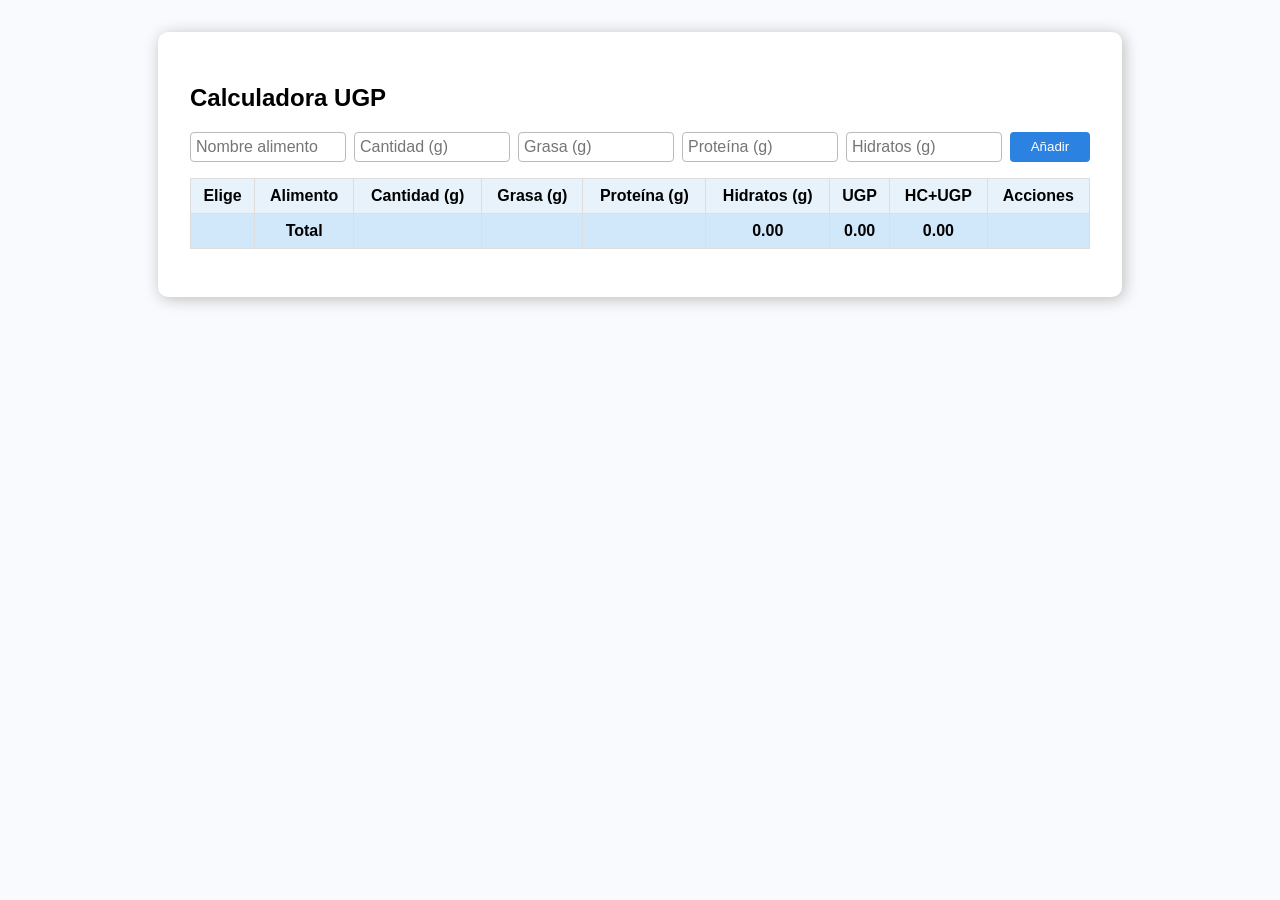
==== commit 281315f1: "Update index.html Se ha añadido la funcionalidad con APP Inventor y los check para sumar los G de co" ====
--- a/index.html
+++ b/index.html
@@ -8,23 +8,21 @@
         body { font-family: Arial, sans-serif; background: #f8fafd; margin:0; }
         .container { max-width: 900px; margin: 2em auto; background: #fff; padding: 2em; border-radius: 10px; box-shadow: 2px 2px 15px #bbb; }
         form { display: flex; flex-wrap: wrap; gap: 0.5em;}
-        input[type="text"], input[type="number"] { 
+        input[type="text"], input[type="number"] {
             padding: 5px; border-radius: 4px; border: 1px solid #bbb; font-size: 1em; flex:1 1 120px; min-width: 85px;
         }
         .btn { background: #2c82e0; color: #fff; border: none; padding: 5px 12px; border-radius: 4px; cursor: pointer; min-width:80px; }
         .btn-del { background: #e02c2c; }
         .tabla-responsive { width: 100%; overflow-x: auto; }
-        table { width: 100%; border-collapse: collapse; margin-top: 1em; min-width: 700px;}
+        table { width: 100%; border-collapse: collapse; margin-top: 1em; min-width: 750px;}
         th, td { border: 1px solid #ddd; padding: 8px; text-align: center;}
         th { background: #e7f2fa; }
         tfoot th { background: #d1e7fa; font-weight: bold; }
         input[type="number"] { width: 65px; }
-
         @media (max-width: 900px) {
             .container { padding: 0.6em;}
             input[type="text"], input[type="number"] { font-size: 0.95em; min-width: 75px;}
         }
-
         @media (max-width: 600px) {
             .container { padding: 0.5em;}
             table, th, td { font-size: 12px; }
@@ -39,16 +37,17 @@
     <h2>Calculadora UGP</h2>
     <form id="form-alimento" autocomplete="off">
         <input type="text" id="nombre" placeholder="Nombre alimento" required>
-        <input type="number" id="cantidad" placeholder="Cantidad (g)" min="0" required>
-        <input type="number" id="grasa" placeholder="Grasa (g)" min="0" required>
-        <input type="number" id="proteina" placeholder="Proteína (g)" min="0" required>
-        <input type="number" id="hidratos" placeholder="Hidratos (g)" min="0" required>
+        <input type="text" id="cantidad" placeholder="Cantidad (g)" required>
+        <input type="text" id="grasa" placeholder="Grasa (g)" required>
+        <input type="text" id="proteina" placeholder="Proteína (g)" required>
+        <input type="text" id="hidratos" placeholder="Hidratos (g)" required>
         <button type="submit" class="btn">Añadir</button>
     </form>
     <div class="tabla-responsive">
         <table id="tabla-alimentos">
             <thead>
                 <tr>
+                    <th>Elige</th>
                     <th>Alimento</th>
                     <th>Cantidad (g)</th>
                     <th>Grasa (g)</th>
@@ -62,6 +61,7 @@
             <tbody></tbody>
             <tfoot>
                 <tr>
+                    <th></th>
                     <th>Total</th>
                     <th></th>
                     <th></th>
@@ -74,23 +74,23 @@
             </tfoot>
         </table>
     </div>
+    <div id="totales-seleccionados" style="margin-top:1em; font-weight:bold; color:#164886;"></div>
 </div>
 <script>
 let indiceEditando = null;
-
 function cargarAlimentos() {
     const datos = localStorage.getItem('alimentosUGP');
     return datos ? JSON.parse(datos) : [];
 }
-
 function guardarAlimentos(alimentos) {
     localStorage.setItem('alimentosUGP', JSON.stringify(alimentos));
 }
-
 function calcularUGP(grasa, proteina) {
     return ((grasa * 9) + (proteina * 4)) / 150;
 }
-
+function toNum(str) {
+    return Number(String(str).replace(',','.'));
+}
 function mostrarTabla() {
     const alimentos = cargarAlimentos();
     const tbody = document.querySelector('#tabla-alimentos tbody');
@@ -98,70 +98,86 @@
     tbody.innerHTML = '';
     alimentos.forEach((al, idx) => {
         const cantidadComida = al.cantidadComida || al.cantidad;
-        const ratio = cantidadComida / al.cantidad;
-        const grasaReal = (al.grasa * ratio).toFixed(2);
-        const proteinaReal = (al.proteina * ratio).toFixed(2);
-        const hidratosReal = (al.hidratos * ratio).toFixed(2);
-        const ugpReal = calcularUGP(al.grasa * ratio, al.proteina * ratio);
+        const ratio = toNum(cantidadComida)/toNum(al.cantidad);
+        const grasaReal = (toNum(al.grasa) * ratio).toFixed(2);
+        const proteinaReal = (toNum(al.proteina) * ratio).toFixed(2);
+        const hidratosReal = (toNum(al.hidratos) * ratio).toFixed(2);
+        const ugpReal = calcularUGP(toNum(al.grasa) * ratio, toNum(al.proteina) * ratio);
         const hcugpReal = (parseFloat(hidratosReal) + ugpReal);
         totalHC += parseFloat(hidratosReal);
         totalUGP += ugpReal;
         totalHCUGP += hcugpReal;
-
         if (indiceEditando === idx) {
-            // Fila en modo edición
             tbody.innerHTML += `
-                <tr>
-                    <td><input type="text" id="edit-nombre" value="${al.nombre}"></td>
-                    <td><input type="number" id="edit-cantidad" value="${al.cantidad}"></td>
-                    <td><input type="text" id="edit-grasa" value="${al.grasa}"></td>
-                    <td><input type="text" id="edit-proteina" value="${al.proteina}"></td>
-                    <td><input type="text" id="edit-hidratos" value="${al.hidratos}"></td>
-                    <td>${ugpReal.toFixed(2)}</td>
-                    <td>${hcugpReal.toFixed(2)}</td>
-                    <td>
-                        <button class="btn" onclick="guardarEdicion(${idx})">Guardar</button>
-                        <button class="btn btn-del" onclick="cancelarEdicion()">Cancelar</button>
-                    </td>
-                </tr>
+            <tr>
+                <td></td>
+                <td><input type="text" id="edit-nombre" value="${al.nombre}"></td>
+                <td><input type="text" id="edit-cantidad" value="${al.cantidad}"></td>
+                <td><input type="text" id="edit-grasa" value="${al.grasa}"></td>
+                <td><input type="text" id="edit-proteina" value="${al.proteina}"></td>
+                <td><input type="text" id="edit-hidratos" value="${al.hidratos}"></td>
+                <td>${ugpReal.toFixed(2)}</td>
+                <td>${hcugpReal.toFixed(2)}</td>
+                <td>
+                    <button class="btn" onclick="guardarEdicion(${idx})">Guardar</button>
+                    <button class="btn btn-del" onclick="cancelarEdicion()">Cancelar</button>
+                </td>
+            </tr>
             `;
         } else {
-            // Fila normal
             tbody.innerHTML += `
-                <tr>
-                    <td>${al.nombre}</td>
-                    <td>
-                        <input type="number" min="0" value="${cantidadComida}" 
-                            onchange="modificarCantidadComida(${idx}, this.value)">
-                        <span style="color:#888">(de ${al.cantidad}g)</span>
-                    </td>
-                    <td>${grasaReal}</td>
-                    <td>${proteinaReal}</td>
-                    <td>${hidratosReal}</td>
-                    <td>${ugpReal.toFixed(2)}</td>
-                    <td>${hcugpReal.toFixed(2)}</td>
-                    <td>
-                        <button class="btn" onclick="empezarEdicion(${idx})">Editar</button>
-                        <button class="btn btn-del" onclick="eliminarAlimento(${idx})">Eliminar</button>
-                    </td>
-                </tr>
+            <tr>
+                <td><input type="checkbox" class="fila-check" onchange="calcularSeleccionados()"></td>
+                <td>${al.nombre}</td>
+                <td>
+                    <input type="text" min="0" value="${cantidadComida}" onchange="modificarCantidadComida(${idx}, this.value)">
+                    <span style="color:#888">(de ${al.cantidad}g)</span>
+                </td>
+                <td>${grasaReal}</td>
+                <td>${proteinaReal}</td>
+                <td>${hidratosReal}</td>
+                <td>${ugpReal.toFixed(2)}</td>
+                <td>${hcugpReal.toFixed(2)}</td>
+                <td>
+                    <button class="btn" onclick="empezarEdicion(${idx})">Editar</button>
+                    <button class="btn btn-del" onclick="eliminarAlimento(${idx})">Eliminar</button>
+                </td>
+            </tr>
             `;
         }
     });
     document.getElementById('total-hc').textContent = totalHC.toFixed(2);
     document.getElementById('total-ugp').textContent = totalUGP.toFixed(2);
     document.getElementById('total-hcugp').textContent = totalHCUGP.toFixed(2);
-}
+    calcularSeleccionados();
+}
+function modificarCantidadComida(idx, nuevaCantidadComida) {
+    const alimentos = cargarAlimentos();
+    alimentos[idx].cantidadComida = toNum(nuevaCantidadComida);
+    guardarAlimentos(alimentos);
+    mostrarTabla();
+}
+window.modificarCantidadComida = modificarCantidadComida;
+
+function eliminarAlimento(idx) {
+    const alimentos = cargarAlimentos();
+    alimentos.splice(idx, 1);
+    guardarAlimentos(alimentos);
+    mostrarTabla();
+}
+window.eliminarAlimento = eliminarAlimento;
+
 function empezarEdicion(idx) {
     indiceEditando = idx;
     mostrarTabla();
 }
+window.empezarEdicion = empezarEdicion;
 function cancelarEdicion() {
     indiceEditando = null;
     mostrarTabla();
 }
+window.cancelarEdicion = cancelarEdicion;
 function guardarEdicion(idx) {
-    function toNum(str) { return Number(String(str).replace(',', '.')); }
     const alimentos = cargarAlimentos();
     alimentos[idx].nombre = document.getElementById('edit-nombre').value;
     alimentos[idx].cantidad = toNum(document.getElementById('edit-cantidad').value);
@@ -172,33 +188,10 @@
     indiceEditando = null;
     mostrarTabla();
 }
-window.empezarEdicion = empezarEdicion;
-window.cancelarEdicion = cancelarEdicion;
 window.guardarEdicion = guardarEdicion;
-
-
-function modificarCantidadComida(idx, nuevaCantidadComida) {
-    const alimentos = cargarAlimentos();
-    nuevaCantidadComida = Math.max(0, Number(String(nuevaCantidadComida).replace(',', '.')));
-    alimentos[idx].cantidadComida = nuevaCantidadComida;
-    guardarAlimentos(alimentos);
-    mostrarTabla();
-}
-
-window.modificarCantidadComida = modificarCantidadComida;
-
-function eliminarAlimento(idx) {
-    const alimentos = cargarAlimentos();
-    alimentos.splice(idx, 1);
-    guardarAlimentos(alimentos);
-    mostrarTabla();
-}
 
 document.getElementById('form-alimento').onsubmit = function (e) {
     e.preventDefault();
-    function toNum(str) {
-        return Number(String(str).replace(',', '.'));
-    }
     const nombre = document.getElementById('nombre').value;
     const cantidad = toNum(document.getElementById('cantidad').value);
     const grasa = toNum(document.getElementById('grasa').value);
@@ -211,6 +204,21 @@
     this.reset();
 };
 
+function calcularSeleccionados() {
+    const filas = document.querySelectorAll('#tabla-alimentos tbody tr');
+    let totalHC = 0, totalUGP = 0, totalHCUGP = 0;
+    filas.forEach(row => {
+        const check = row.querySelector('.fila-check');
+        if (check && check.checked) {
+            totalHC += parseFloat(row.cells[5].textContent.replace(',','.'));
+            totalUGP += parseFloat(row.cells[6].textContent.replace(',','.'));
+            totalHCUGP += parseFloat(row.cells[7].textContent.replace(',','.'));
+        }
+    });
+    document.getElementById('totales-seleccionados').innerHTML =
+        totalHC > 0 || totalUGP > 0 ?
+        `<b>Suma seleccionados:</b> HC: ${totalHC.toFixed(2)} &mdash; UGP: ${totalUGP.toFixed(2)} &mdash; HC+UGP: ${totalHCUGP.toFixed(2)}` : '';
+}
 
 mostrarTabla();
 </script>
